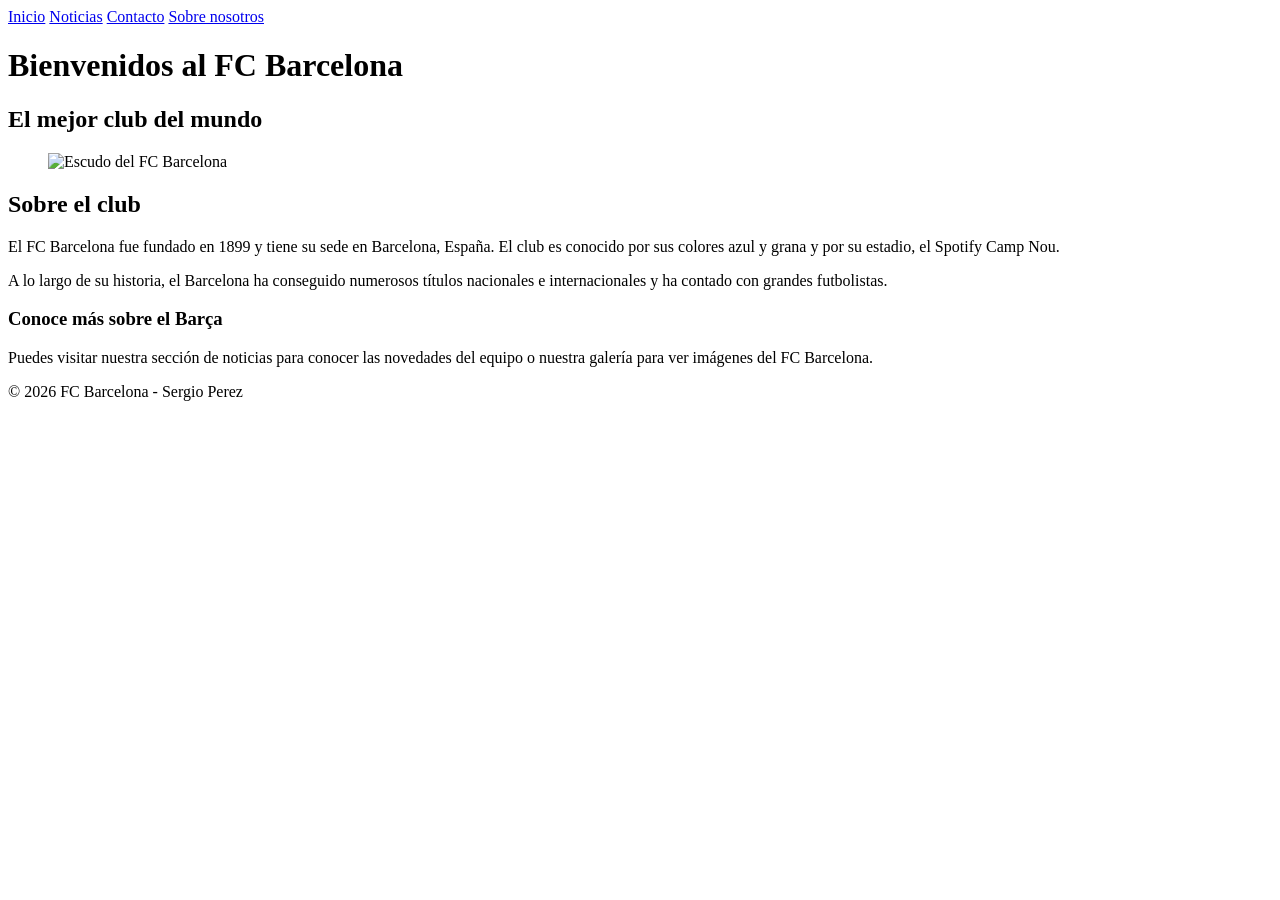
==== index.html @ 421bb714 "Add files via upload" ====
<!DOCTYPE html>
<html lang="es">

<head>
    <meta charset="UTF-8">
    <meta name="viewport" content="width=device-width, initial-scale=1.0">
    <title>FC Barcelona - Inicio</title>
    <link rel="stylesheet" href="./css/style.css">
</head>

<body>

    <header>
        <nav>
            <a href="./index.html">Inicio</a>
            <a href="./noticias.html">Noticias</a>
            <a href="./contact.html">Contacto</a>
            <a href="./about.html">Sobre nosotros</a>
        </nav>
    </header>

    <main>

        <h1 class="Barcelona">Bienvenidos al FC Barcelona</h1>

        <h2 class="clubb">
            El mejor club del mundo
        </h2>

        <figure id="Imagen">
            <img src="./img/fc_barcelona_logo.jpg" alt="Escudo del FC Barcelona">
        </figure>

        <div class="club">
            <h2>Sobre el club</h2>
        </div>

        <div>
            <p>
                El FC Barcelona fue fundado en 1899 y tiene su sede en
                Barcelona, España. El club es conocido por sus colores
                azul y grana y por su estadio, el Spotify Camp Nou.
            </p>

            <p>
                A lo largo de su historia, el Barcelona ha conseguido
                numerosos títulos nacionales e internacionales y ha
                contado con grandes futbolistas.
            </p>
        </div>

        <h3>Conoce más sobre el Barça</h3>

        <p>
            Puedes visitar nuestra sección de noticias para conocer
            las novedades del equipo o nuestra galería para ver
            imágenes del FC Barcelona.
        </p>

    </main>

    <footer>
        <p>© 2026 FC Barcelona - Sergio Perez</p>
    </footer>

</body>
</html>
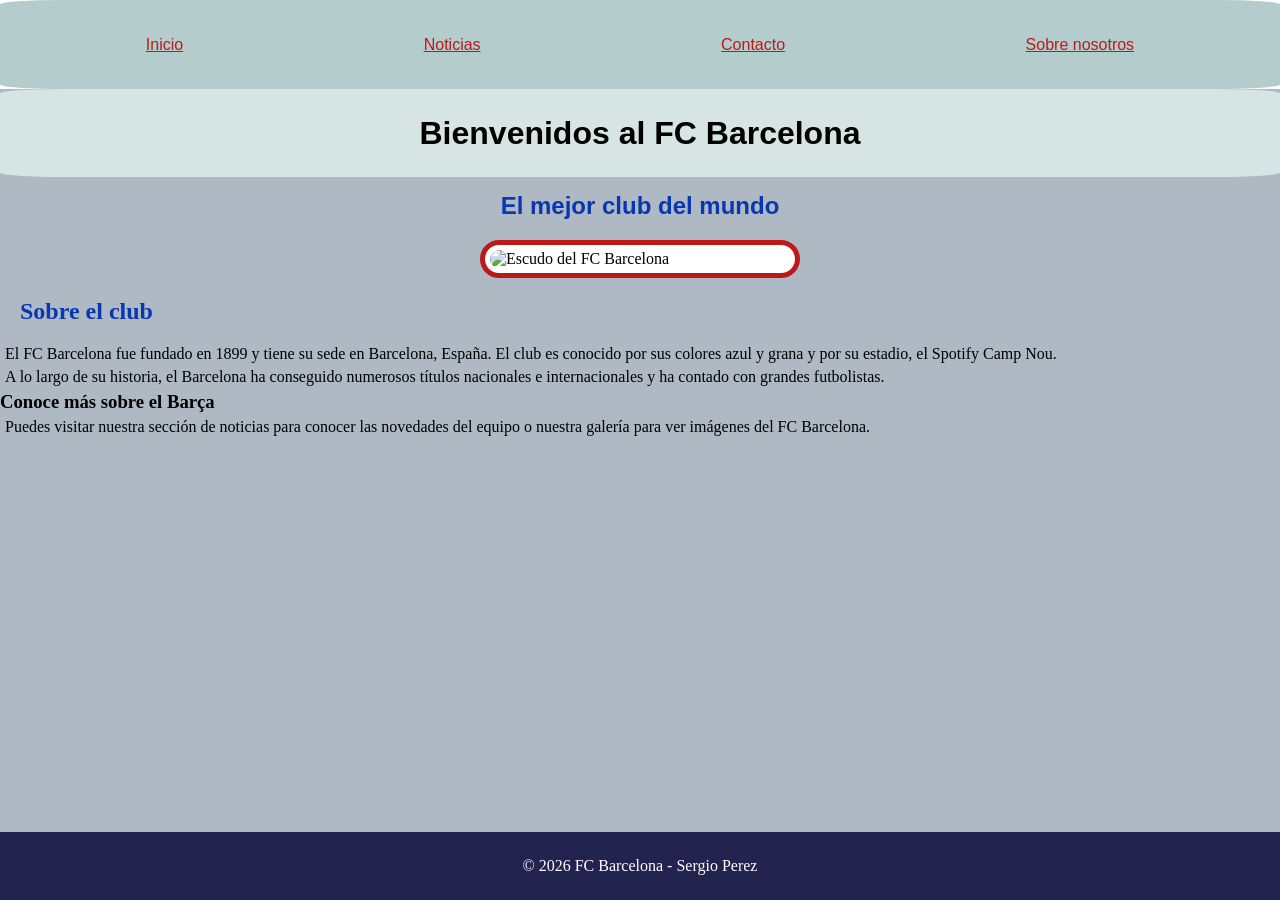
==== commit 1c8b63e0: "Add files via upload" ====
--- a/index.html
+++ b/index.html
@@ -5,7 +5,8 @@
     <meta charset="UTF-8">
     <meta name="viewport" content="width=device-width, initial-scale=1.0">
     <title>FC Barcelona - Inicio</title>
-    <link rel="stylesheet" href="./css/style.css">
+    <link rel="stylesheet" href="./styles.css">
+    <link href="./" href="">
 </head>
 
 <body>
--- a/styles.css
+++ b/styles.css
@@ -0,0 +1,141 @@
+* {
+    margin: 0;
+    padding: 0;
+    box-sizing: border-box;
+}
+
+body {
+    min-height: 100vh;
+    display: flex;
+    flex-direction: column;
+}
+
+
+/* MENÚ */
+
+nav {
+    display: flex;
+    flex-direction: row;
+    justify-content: space-around;
+    align-items: center;
+
+    background-color: rgb(180, 204, 204);
+
+    padding: 2%;
+
+    border-radius: 5%;
+}
+
+nav a {
+    color: rgb(190, 25, 25);
+
+    padding: 10px 20px;
+
+    font-family: Arial, sans-serif;
+}
+
+nav a:hover {
+    background-color: rgb(9, 54, 179);
+    color: white;
+}
+
+
+
+.Barcelona {
+    display: flex;
+    justify-content: center;
+    align-items: center;
+
+    font-family: Arial, sans-serif;
+
+    background-color: rgb(215, 228, 228);
+
+    border-radius: 5%;
+
+    padding: 2%;
+}
+
+
+
+.clubb {
+    text-align: center;
+
+    font-family: Arial, sans-serif;
+
+    margin: 15px;
+
+    color: rgb(9, 54, 179);
+}
+
+
+/* IMAGEN */
+
+#Imagen {
+    display: flex;
+    justify-content: center;
+    align-items: center;
+
+    width: fit-content;
+
+    margin: 20px auto;
+
+    padding: 5px;
+
+    border: 5px solid rgb(190, 25, 25);
+
+    border-radius: 20px;
+
+    background-color: white;
+}
+
+#Imagen img {
+    width: 300px;
+
+    border-radius: 10px;
+}
+
+
+/* TEXTO */
+
+p {
+    color: black;
+
+    margin: 5px;
+}
+
+
+/* SOBRE EL CLUB */
+
+.club {
+    margin: 20px;
+
+    color: rgb(9, 54, 179);
+}
+
+
+/* CONTENIDO */
+
+main {
+    background-color: rgb(174, 185, 196);
+
+    padding-bottom: 20px;
+
+    flex: 1;
+}
+
+
+/* FOOTER */
+
+footer {
+    background-color: rgb(35, 35, 80);
+
+    color: white;
+
+    text-align: center;
+
+    padding: 20px;
+}
+
+footer p {
+    color: white;
+}
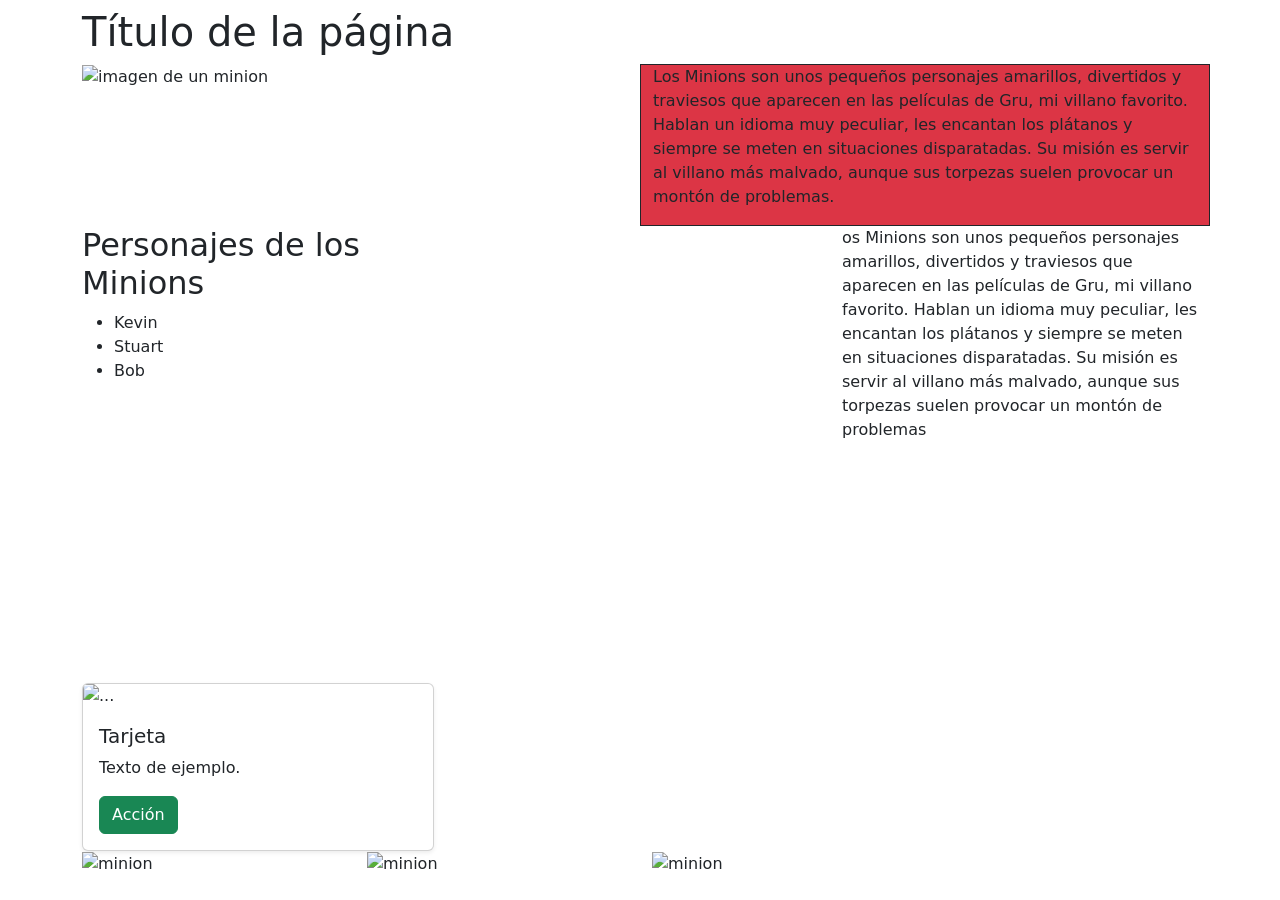
==== commit c3b6764e: "BOOSTRAP" ====
--- a/index.html
+++ b/index.html
@@ -1,68 +1,92 @@
 <!DOCTYPE html>
 <html lang="es">
-
 <head>
     <meta charset="UTF-8">
     <meta name="viewport" content="width=device-width, initial-scale=1.0">
-    <title>FC Barcelona - Inicio</title>
-    <link rel="stylesheet" href="./styles.css">
-    <link href="./" href="">
-</head>
-
+    <title>Mi página con Bootstrap</title>
+    <link href="https://cdn.jsdelivr.net/npm/bootstrap@5.3.8/dist/css/bootstrap.min.css" rel="stylesheet">
+   </head>
 <body>
 
-    <header>
-        <nav>
-            <a href="./index.html">Inicio</a>
-            <a href="./noticias.html">Noticias</a>
-            <a href="./contact.html">Contacto</a>
-            <a href="./about.html">Sobre nosotros</a>
-        </nav>
-    </header>
-
-    <main>
-
-        <h1 class="Barcelona">Bienvenidos al FC Barcelona</h1>
-
-        <h2 class="clubb">
-            El mejor club del mundo
-        </h2>
-
-        <figure id="Imagen">
-            <img src="./img/fc_barcelona_logo.jpg" alt="Escudo del FC Barcelona">
-        </figure>
-
-        <div class="club">
-            <h2>Sobre el club</h2>
+  
+    <main class="container my-2">
+      <div class="row">
+        <div class="col-12 ">
+            <h1>Título de la página</h1>
+            
+        </div>
+      </div>
+      <div class="row">
+        <div class="col-12 col-lg-6 ">
+            <img src="./img/01-Joan_Garcia-BLUE.webp" class="img-fluid w-50"  alt="imagen de un minion">
+        </div>
+        <div class="col-12 col-lg-6 bg-danger border border-dark">
+            <p>Los Minions son unos pequeños personajes amarillos, divertidos 
+                y traviesos que aparecen en las películas de Gru, mi villano 
+                favorito. Hablan un idioma muy peculiar, les encantan los plátanos 
+                y siempre se meten en situaciones disparatadas. Su misión es servir 
+                al villano más malvado, aunque sus torpezas suelen provocar un montón 
+                de problemas.</p>
+        </div>
+      </div>
+      <div class="row">
+        <div class="col-12 col-lg-4 ">
+            <h2>Personajes de los Minions</h2>
+            <ul>
+                <li>Kevin</li>
+                <li>Stuart</li>
+                <li>Bob</li>
+            </ul>
+        </div>
+        <div class="col-12 col-lg-4 ">
+            <iframe src="https://www.google.com/maps/embed?pb=!1m18!1m12!1m3!1d24366.73006833116!2d-3.787679247247035!3d40.23483158603021!2m3!1f0!2f0!3f0!3m2!1i1024!2i768!4f13.1!3m3!1m2!1s0xd41f53999357c7f%3A0x373b04d561d407e1!2sParla%2C%20Madrid!5e0!3m2!1ses!2ses!4v1792060652251!5m2!1ses!2ses" width="500" height="450" style="border:0;" allowfullscreen="" loading="lazy" referrerpolicy="strict-origin-when-cross-origin"></iframe>
         </div>
 
-        <div>
-            <p>
-                El FC Barcelona fue fundado en 1899 y tiene su sede en
-                Barcelona, España. El club es conocido por sus colores
-                azul y grana y por su estadio, el Spotify Camp Nou.
-            </p>
+        <div class="col-12 col-lg-4 ">
+            <p>os Minions son unos pequeños personajes amarillos, divertidos 
+                y traviesos que aparecen en las películas de Gru, mi villano 
+                favorito. Hablan un idioma muy peculiar, les encantan los plátanos 
+                y siempre se meten en situaciones disparatadas. Su misión es servir 
+                al villano más malvado, aunque sus torpezas suelen provocar un montón 
+                de problemas</p>
+        </div>
+      </div>
 
-            <p>
-                A lo largo de su historia, el Barcelona ha conseguido
-                numerosos títulos nacionales e internacionales y ha
-                contado con grandes futbolistas.
-            </p>
+      <div class="card h-100 shadow-sm" style="max-width:22rem;">
+        <img src="https://picsum.photos/600/400?1" class="card-img-top" alt="...">
+        <div class="card-body">
+        <h5 class="card-title">Tarjeta</h5>
+        <p class="card-text">Texto de ejemplo.</p>
+        <a href="#" class="btn btn-success">Acción</a>
+        </div>
+        </div>
+      <div class="row">
+        <div class="col-6 col-lg-3  ">
+
+        <img src="./img/fc_barcelona_logo.jpg" class="img-fluid w-50" alt="minion">
+
         </div>
 
-        <h3>Conoce más sobre el Barça</h3>
+        <div class="col-6 col-lg-3 ">
 
-        <p>
-            Puedes visitar nuestra sección de noticias para conocer
-            las novedades del equipo o nuestra galería para ver
-            imágenes del FC Barcelona.
-        </p>
+        <img src="./img/16-Fermin-BLUE.webp" class="img-fluid w-50"  alt="minion">
 
+        </div>
+
+        <div class="col-6 col-lg-3 ">
+
+        <img src="img/01-Joan_Garcia-BLUE.webp" class="img-fluid w-50"  alt="minion">
+
+        </div>
+        
+      </div>
+      
+        
     </main>
 
-    <footer>
-        <p>© 2026 FC Barcelona - Sergio Perez</p>
-    </footer>
+    
+    <!-- Bootstrap 5.3.8 JavaScript -->
+    <script src="https://cdn.jsdelivr.net/npm/bootstrap@5.3.8/dist/js/bootstrap.bundle.min.js"></script>
 
 </body>
 </html>
